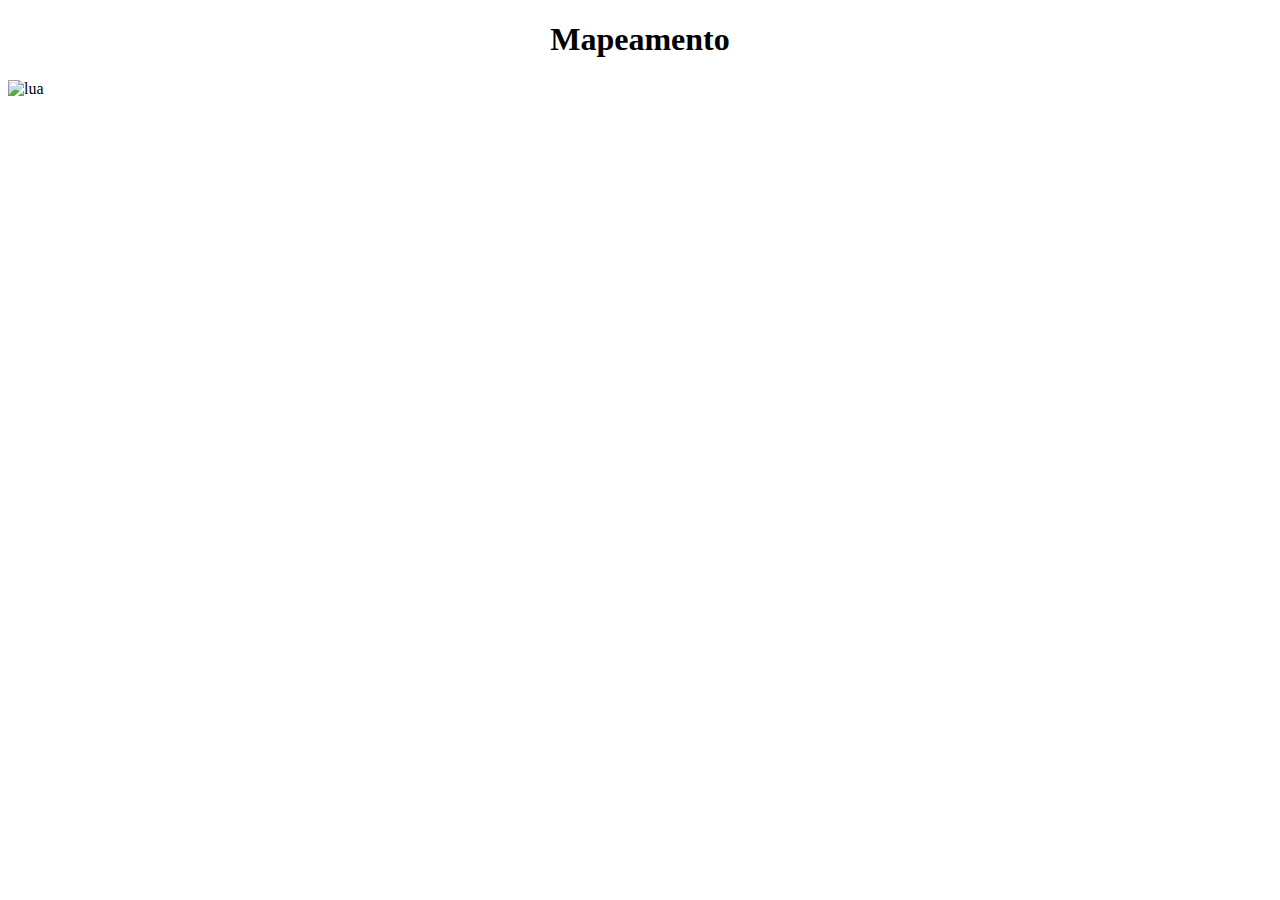
==== Map/map.html @ 03dd829d "Mapeamento de imagens" ====
<!DOCTYPE html>
<html lang="pt-Br">

<head>
    <meta charset="UTF-8">
    <meta name="viewport" content="width=device-width, initial-scale=1.0">
    <meta http-equiv="X-UA-Compatible" content="ie=edge">
    <title>Mapeamento</title>
    <map name="img_globo">
        <area shape="circle" target="blank" 
        coords="729,625, 406" 
        href="https://g1.globo.com/"/>
    </map>
    <style>
    h1 {
        text-align: center;
    }
    </style>
</head>

<body>
    <h1>Mapeamento</h1>
    <p>
        <img src="/lua.png" alt="lua"
        usemap="#img_globo"/>
    </p>

</body>

</html>
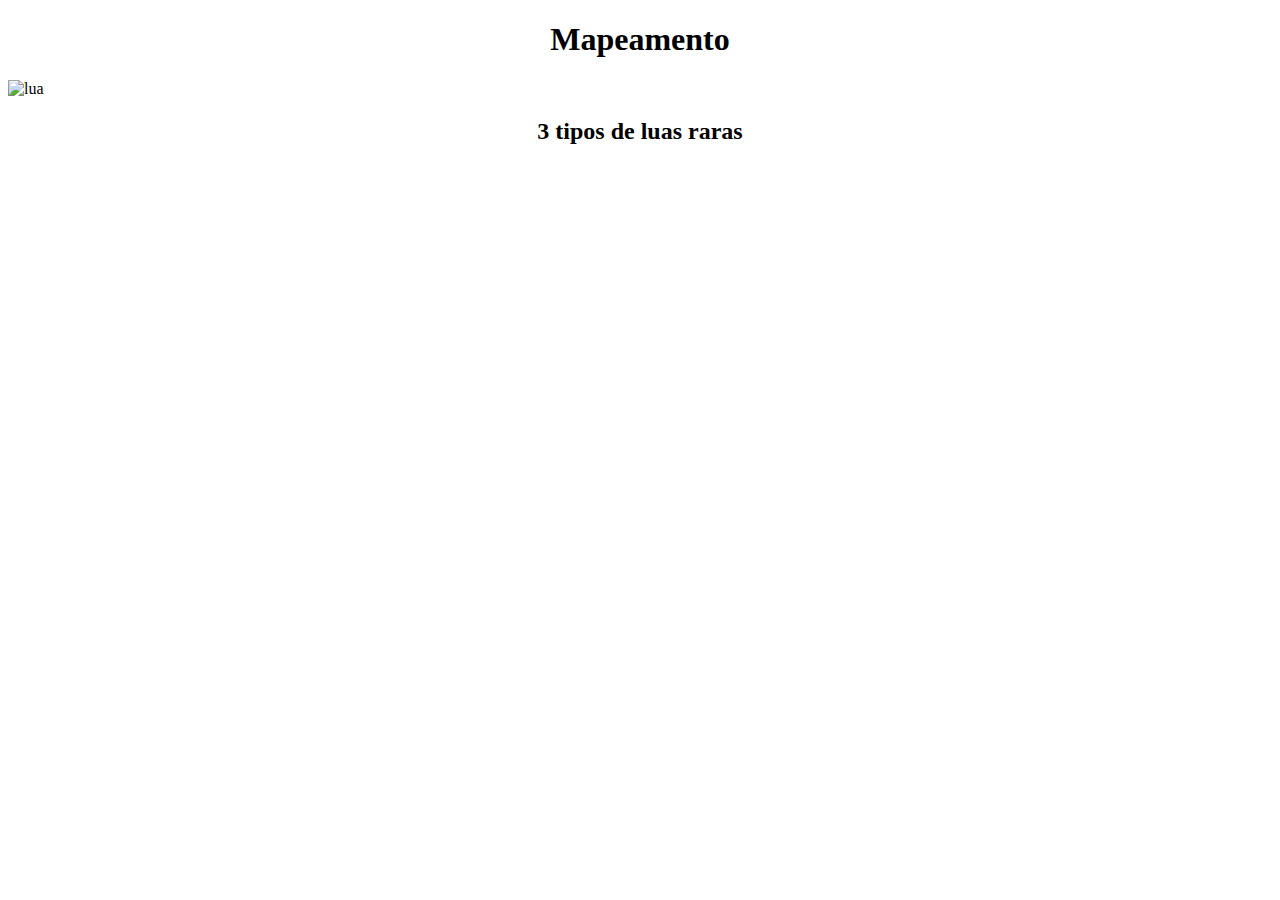
==== commit 5f598cbe: "video" ====
--- a/Map/map.html
+++ b/Map/map.html
@@ -12,7 +12,7 @@
         href="https://g1.globo.com/"/>
     </map>
     <style>
-    h1 {
+    h1, h2 {
         text-align: center;
     }
     </style>
@@ -21,8 +21,14 @@
 <body>
     <h1>Mapeamento</h1>
     <p>
-        <img src="/lua.png" alt="lua"
+        <img src="/lua.png" alt="lua" 
         usemap="#img_globo"/>
+    </p>
+    <h2>3 tipos de luas raras</h2>
+    <p align="center">
+            <iframe width="560" height="315" src="https://www.youtube.com/embed/XeKi3Rcd8uE" 
+            frameborder="0" allow="accelerometer; autoplay; encrypted-media; gyroscope; picture-in-picture" 
+            allowfullscreen></iframe>
     </p>
 
 </body>
